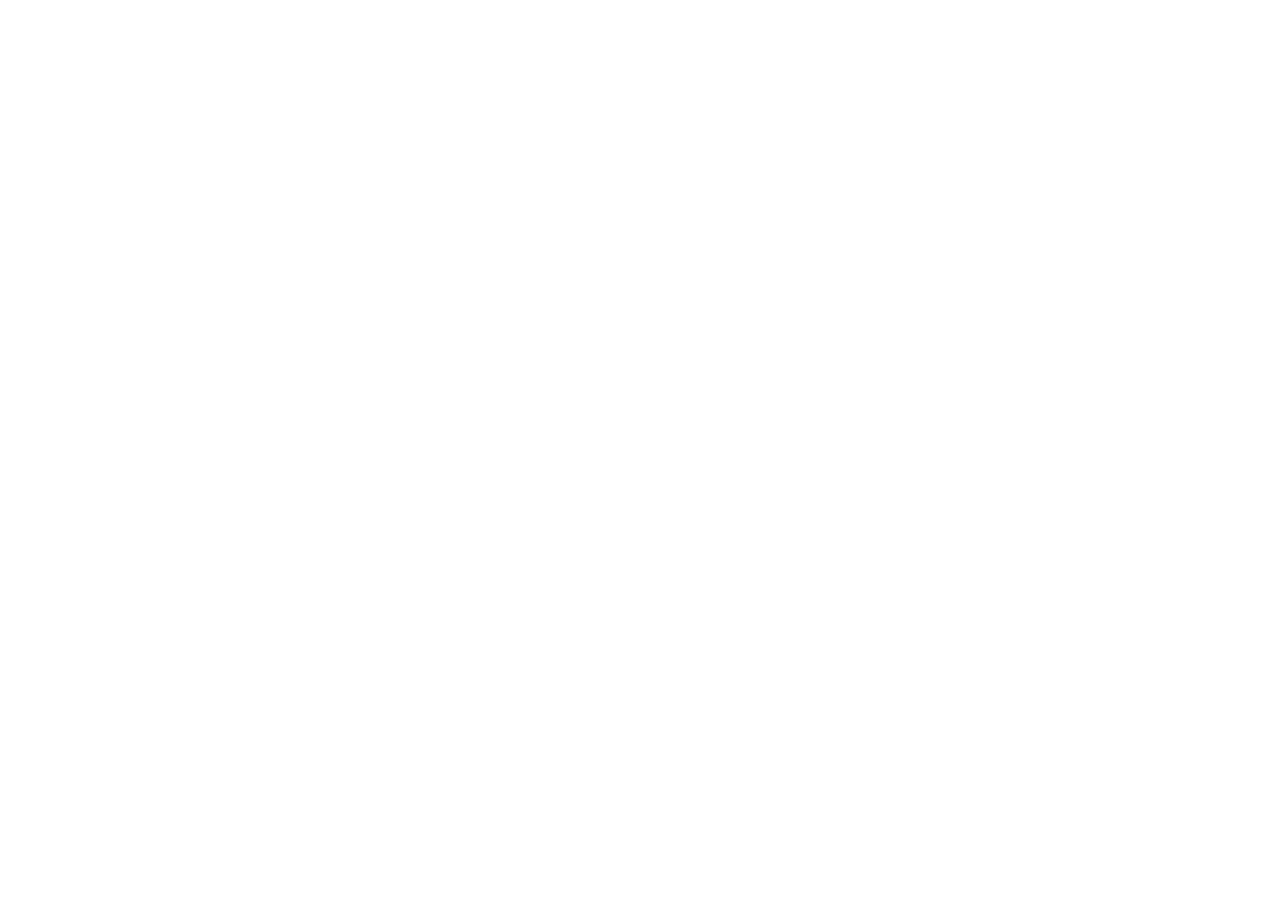
==== indext.html @ 2a91182d "Initial commit, Folder:assets/java,css,Imagens and index" ====
<!DOCTYPE html>
<html lang="en">
<head>
    <meta charset="UTF-8">
    <meta name="viewport" content="width=device-width, initial-scale=1.0">
    <link rel="stylesheet" href="./assets/css/styles.css">
    <title>Document</title>
</head>
<body>

    
    <script src="./assets/js/script.js"></script>
</body>
</html>
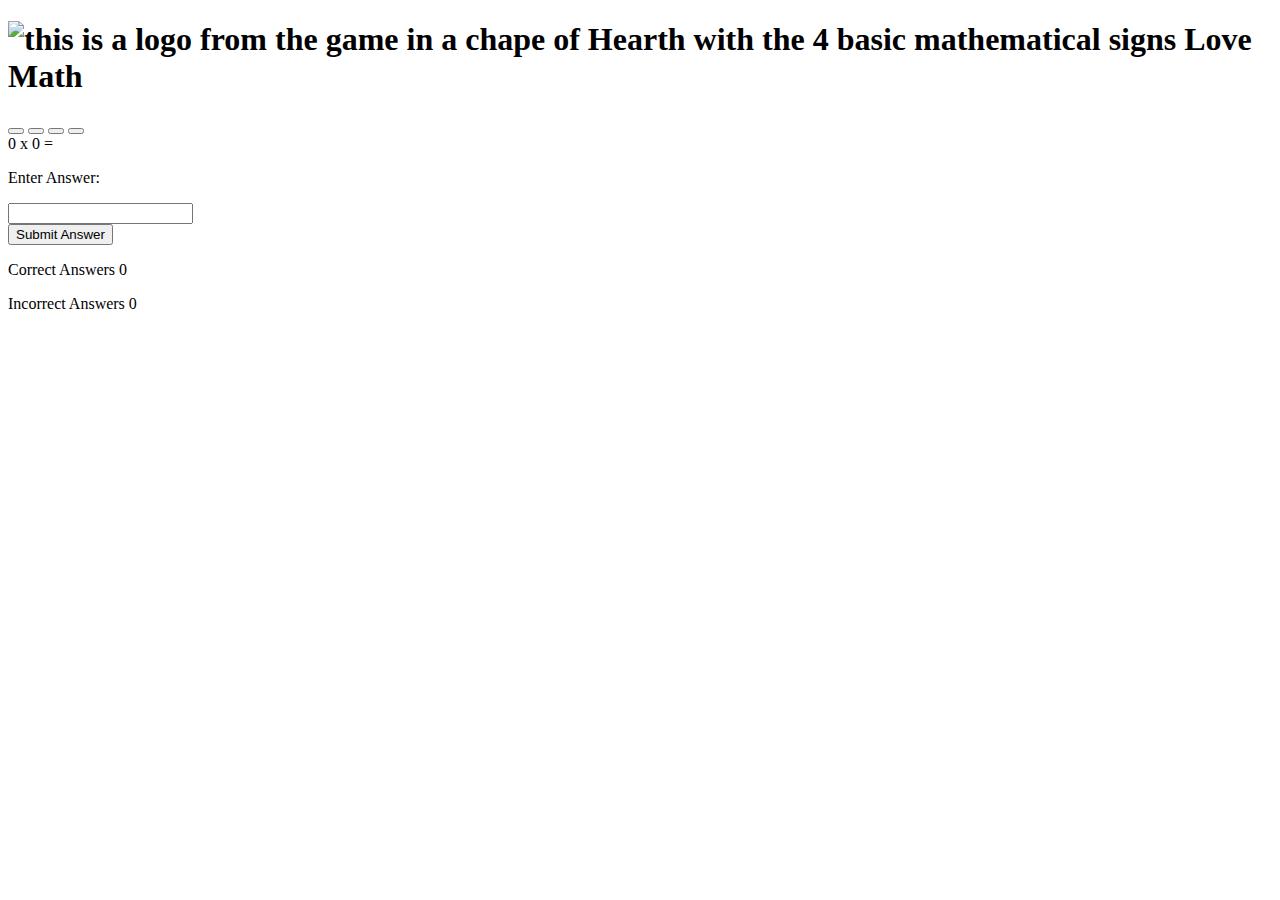
==== commit 2345e24f: "add controls for the game with bottons from  fountsawsome" ====
--- a/indext.html
+++ b/indext.html
@@ -3,12 +3,56 @@
 <head>
     <meta charset="UTF-8">
     <meta name="viewport" content="width=device-width, initial-scale=1.0">
+    <!-- Font Anton from Google Fonts -->
     <link rel="stylesheet" href="./assets/css/styles.css">
+    <link rel="preconnect" href="https://fonts.googleapis.com">
+    <link rel="preconnect" href="https://fonts.gstatic.com" crossorigin>
+    <link href="https://fonts.googleapis.com/css2?family=Anton&display=swap" rel="stylesheet">
+    <!-- Sorce Fount awsome for bottons -->
+    <link rel="stylesheet" href="https://use.fontawesome.com/releases/v5.7.2/css/all.css" integrity="sha384-fnmOCqbTlWIlj8LyTjo7mOUStjsKC4pOpQbqyi7RrhN7udi9RwhKkMHpvLbHG9Sr" crossorigin="anonymous">
     <title>Document</title>
 </head>
 <body>
+<header>
+    <h1 class="heading">
+        <img class="logo" src="./assets/images/logo.png" alt="this is a logo from the game in a chape of Hearth with the 4 basic mathematical signs"> Love Math
+    </h1>
+</header>
+<main>
+    <section class="game-area">
+        <div class="controls-area">
+            <button class="btn btn--big btn--green">
+                <i class="fas fa-plus"></i>
+            </button>
+            <button class="btn btn--big btn--blue">
+                <i class="fas fa-minus"></i>
+            </button>
+            <button class="btn btn--big btn--orange">
+                <i class="fas fa-times"></i>
+            </button>
+            <button class="btn btn--big btn--red">
+                <i class="fas fa-divide"></i>
+            </button>
+        </div>
+        <div class="question-area">
+            <span id="operand1">0</span>
+            <span id="operator">x</span>
+            <span id="operand2">0</span>
+            <span>=</span>
+            <p class="andswer-message">Enter Answer:</p>
+            <input  id="andswer-box" type="numbers">
+        </div>
+        <button class="btn btn--big btn--gray">Submit Answer</button>
+        
+    </section>
+    <section class="score-area">
+        <p class="scores">Correct Answers <span id="score">0</span></p>
+        <p class="scores">Incorrect Answers <span id="incorrect">0</span></p>
+    </section>
+</main>
+<footer>
 
-    
+</footer>
     <script src="./assets/js/script.js"></script>
 </body>
 </html>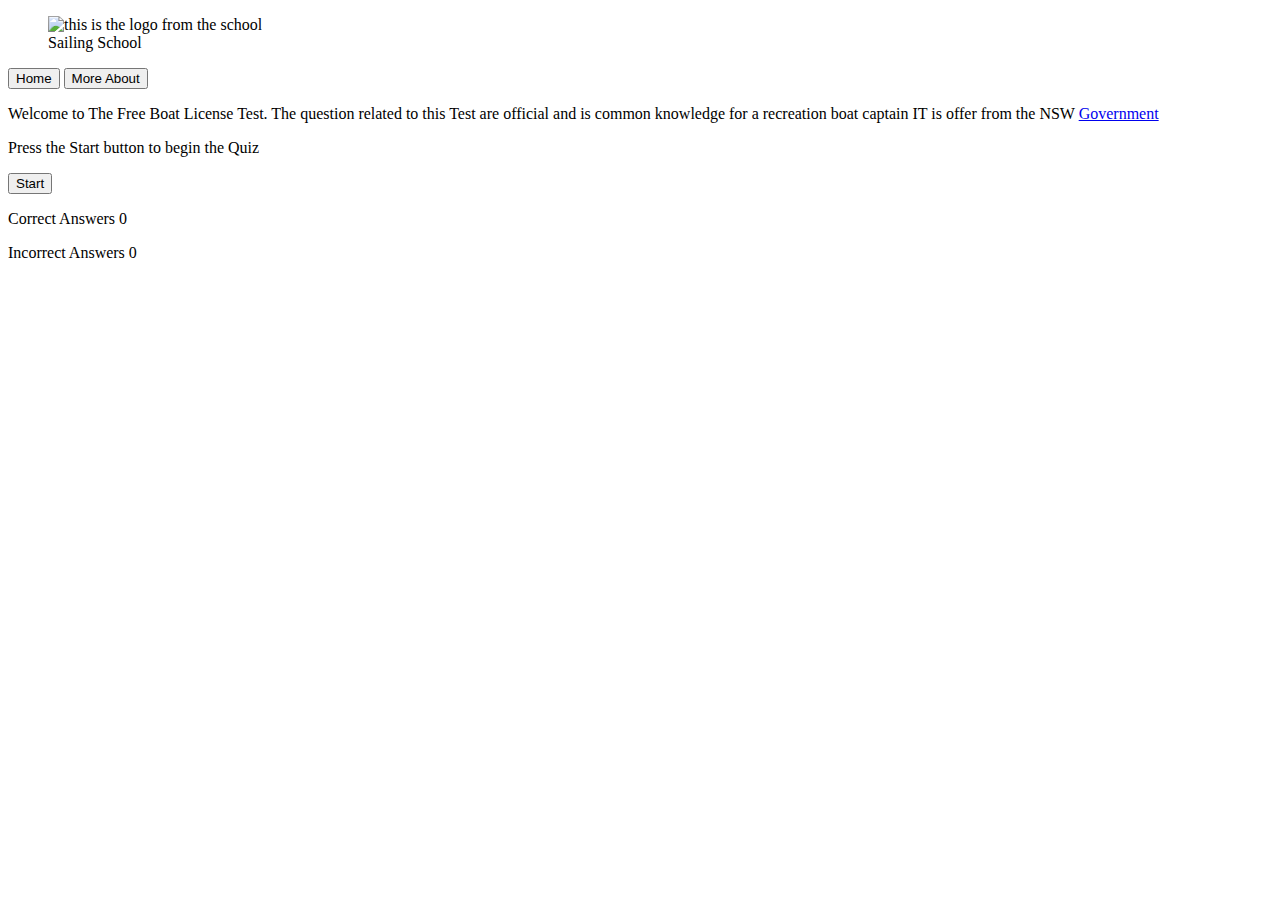
==== commit ef9bfc81: "add section from the game basic idea" ====
--- a/indext.html
+++ b/indext.html
@@ -3,56 +3,50 @@
 <head>
     <meta charset="UTF-8">
     <meta name="viewport" content="width=device-width, initial-scale=1.0">
-    <!-- Font Anton from Google Fonts -->
-    <link rel="stylesheet" href="./assets/css/styles.css">
-    <link rel="preconnect" href="https://fonts.googleapis.com">
-    <link rel="preconnect" href="https://fonts.gstatic.com" crossorigin>
-    <link href="https://fonts.googleapis.com/css2?family=Anton&display=swap" rel="stylesheet">
-    <!-- Sorce Fount awsome for bottons -->
-    <link rel="stylesheet" href="https://use.fontawesome.com/releases/v5.7.2/css/all.css" integrity="sha384-fnmOCqbTlWIlj8LyTjo7mOUStjsKC4pOpQbqyi7RrhN7udi9RwhKkMHpvLbHG9Sr" crossorigin="anonymous">
+    <!-- Meta tags for search eng. -->
+    <meta name="description" content="Boat License">
+    <meta name="keywords" content="sailing, boat,learn boating ">
+    <!-- Favicon free sorce https://icons8.com/ -->
+    <link rel="icon"  sizes="32x32" href="./assets/images/icons8_32.png">
+    <link rel="icon" sizes="16x16" href="./assets/images/icons8_16.png">
     <title>Document</title>
 </head>
 <body>
-<header>
-    <h1 class="heading">
-        <img class="logo" src="./assets/images/logo.png" alt="this is a logo from the game in a chape of Hearth with the 4 basic mathematical signs"> Love Math
-    </h1>
-</header>
-<main>
-    <section class="game-area">
-        <div class="controls-area">
-            <button class="btn btn--big btn--green">
-                <i class="fas fa-plus"></i>
-            </button>
-            <button class="btn btn--big btn--blue">
-                <i class="fas fa-minus"></i>
-            </button>
-            <button class="btn btn--big btn--orange">
-                <i class="fas fa-times"></i>
-            </button>
-            <button class="btn btn--big btn--red">
-                <i class="fas fa-divide"></i>
-            </button>
-        </div>
-        <div class="question-area">
-            <span id="operand1">0</span>
-            <span id="operator">x</span>
-            <span id="operand2">0</span>
-            <span>=</span>
-            <p class="andswer-message">Enter Answer:</p>
-            <input  id="andswer-box" type="numbers">
-        </div>
-        <button class="btn btn--big btn--gray">Submit Answer</button>
-        
-    </section>
-    <section class="score-area">
-        <p class="scores">Correct Answers <span id="score">0</span></p>
-        <p class="scores">Incorrect Answers <span id="incorrect">0</span></p>
-    </section>
-</main>
-<footer>
+  <header>
+    <figure>
+        <img src="./assets/images/logo.png" alt="this is the logo from the school" width="200" height="200">
+        <figcaption>Sailing School</figcaption>
+    </figure>
+    <nav>
+        <button>Home</button>
+        <button>More About</button>
+    </nav>
+  </header>
+  <main>
+    <aside>
+        <p>Welcome to The Free Boat License Test. The question related to this Test are official and is common knowledge for a recreation boat captain IT is offer from the NSW <a href="https://www.nsw.gov.au/sites/default/files/2021-10/general-boat-driving-licence-knowledge-test-questions.pdf">Government</a> </p>
+        <p>Press the Start button to begin the Quiz</p>
+        <button onclick="startQuiz()">Start</button>
+    </aside>
+<section id="question-container" style="display: none;" >
+    <img id="question.image" src="" alt="Question Image">
 
-</footer>
-    <script src="./assets/js/script.js"></script>
+</section>
+
+<section id="question">
+    <p id="question-text"></p>
+    <ul class="options" id="option-container"></ul>
+    <button id="submit" onclick="calculateScore()" style="display: none;"></button>
+</section>
+
+<section class="score-area">
+    <p class="scores">Correct Answers <span id="score">0</span></p>
+    <p class="scores">Incorrect Answers <span id="incorrect">0</span></p>
+</section>
+
+  </main>
+  <footer>
+
+  </footer>  
 </body>
 </html>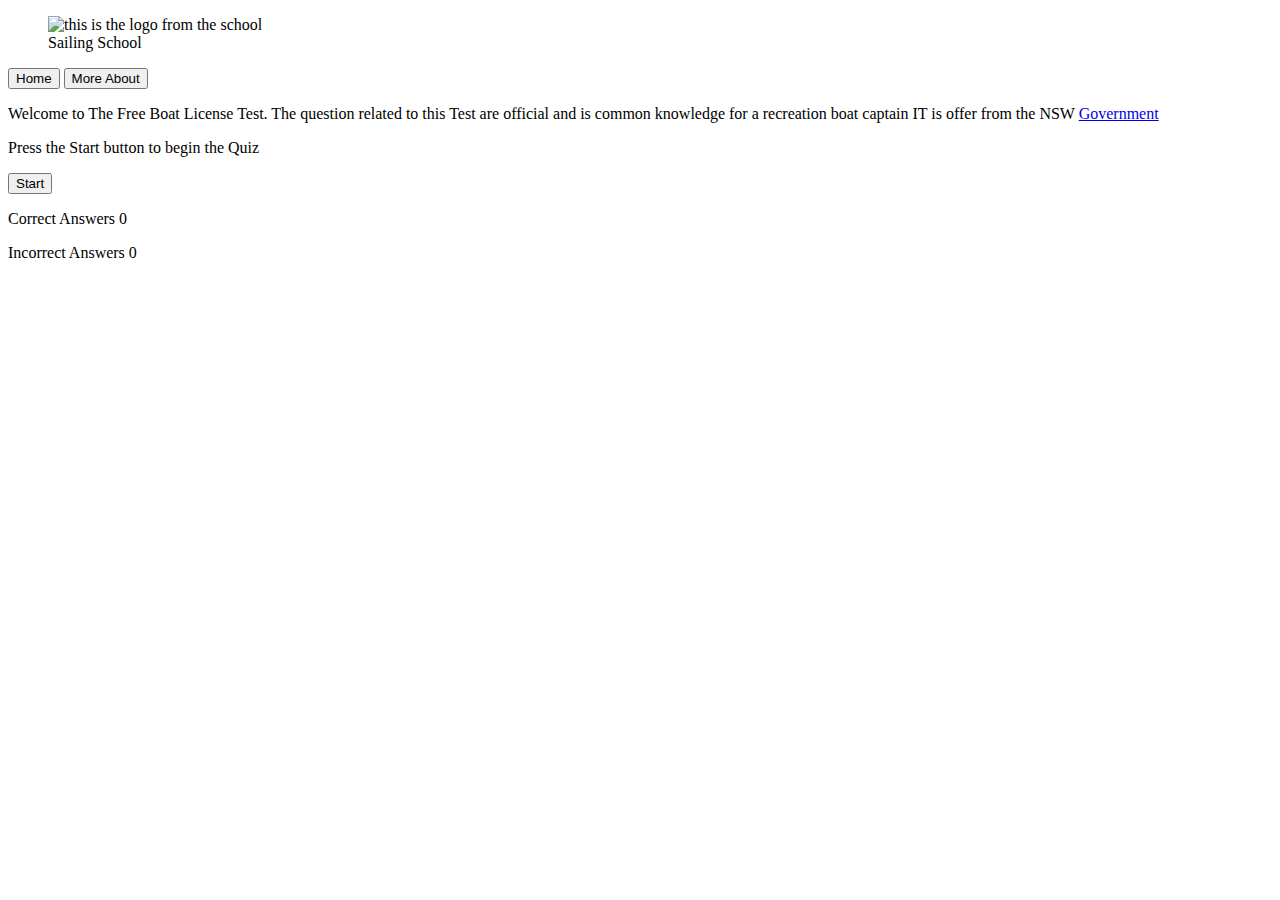
==== commit 65d1cd74: "add external links for font and Icons, add link for style and scrip" ====
--- a/indext.html
+++ b/indext.html
@@ -47,6 +47,7 @@
   </main>
   <footer>
 
-  </footer>  
+  </footer>
+  <script src="./assets/js/script.js"></script>  
 </body>
 </html>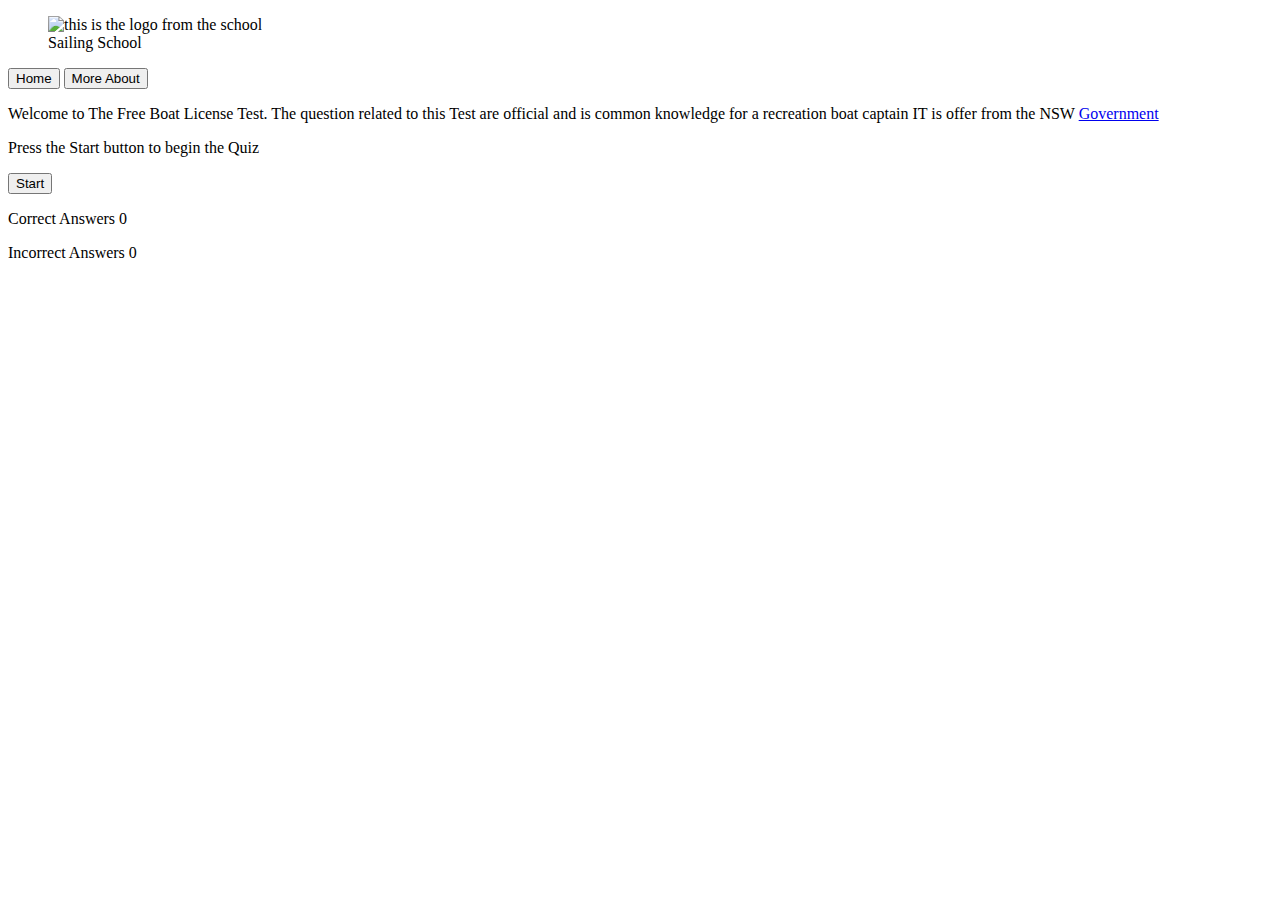
==== commit 303a475e: "Add question exemples with pictues" ====
--- a/indext.html
+++ b/indext.html
@@ -9,7 +9,14 @@
     <!-- Favicon free sorce https://icons8.com/ -->
     <link rel="icon"  sizes="32x32" href="./assets/images/icons8_32.png">
     <link rel="icon" sizes="16x16" href="./assets/images/icons8_16.png">
-    <title>Document</title>
+    <!-- Font Anton from Google Fonts -->
+    <link rel="stylesheet" href="./assets/css/styles.css">
+    <link rel="preconnect" href="https://fonts.googleapis.com">
+    <link rel="preconnect" href="https://fonts.gstatic.com" crossorigin>
+    <link href="https://fonts.googleapis.com/css2?family=Anton&display=swap" rel="stylesheet">
+    <!-- Sorce Fount awsome for bottons -->
+    <link rel="stylesheet" href="https://use.fontawesome.com/releases/v5.7.2/css/all.css" integrity="sha384-fnmOCqbTlWIlj8LyTjo7mOUStjsKC4pOpQbqyi7RrhN7udi9RwhKkMHpvLbHG9Sr" crossorigin="anonymous">
+    <title>Quizz Boat License</title>
 </head>
 <body>
   <header>
@@ -22,32 +29,33 @@
         <button>More About</button>
     </nav>
   </header>
-  <main>
-    <aside>
+
+  <main id="quiz-container">
+    <aside id="start-container">
         <p>Welcome to The Free Boat License Test. The question related to this Test are official and is common knowledge for a recreation boat captain IT is offer from the NSW <a href="https://www.nsw.gov.au/sites/default/files/2021-10/general-boat-driving-licence-knowledge-test-questions.pdf">Government</a> </p>
         <p>Press the Start button to begin the Quiz</p>
         <button onclick="startQuiz()">Start</button>
     </aside>
-<section id="question-container" style="display: none;" >
-    <img id="question.image" src="" alt="Question Image">
 
-</section>
+    <section id='question-container' style="display: none;" >
+    <img id='question-image' src="" alt="Question Image">
+    </section>
+    
+    <section id="question">
+    <p id='question-text'></p>
+    <ul class="options" id='options-container'></ul>
+    <button id="submit" onclick="calculateScore()" style="display: none;">Submit</button>
+    </section>
 
-<section id="question">
-    <p id="question-text"></p>
-    <ul class="options" id="option-container"></ul>
-    <button id="submit" onclick="calculateScore()" style="display: none;"></button>
-</section>
-
-<section class="score-area">
+    <section class="score-area">
     <p class="scores">Correct Answers <span id="score">0</span></p>
     <p class="scores">Incorrect Answers <span id="incorrect">0</span></p>
-</section>
+    </section>
 
   </main>
   <footer>
 
   </footer>
-  <script src="./assets/js/script.js"></script>  
+  <script src="./assets/js/"></script>  
 </body>
 </html>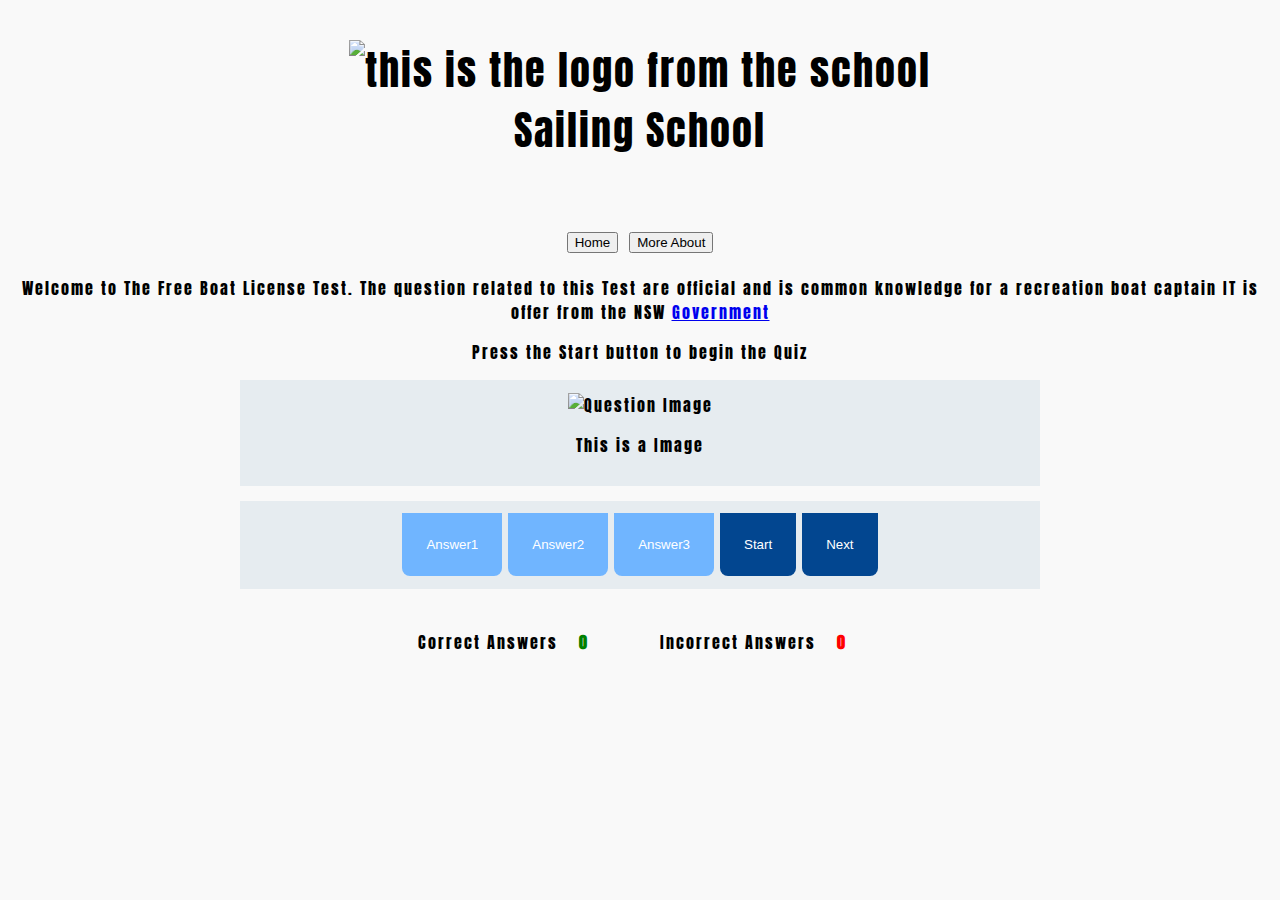
==== commit da9116b8: "add a bit style for bottons" ====
--- a/indext.html
+++ b/indext.html
@@ -34,24 +34,24 @@
     <aside id="start-container">
         <p>Welcome to The Free Boat License Test. The question related to this Test are official and is common knowledge for a recreation boat captain IT is offer from the NSW <a href="https://www.nsw.gov.au/sites/default/files/2021-10/general-boat-driving-licence-knowledge-test-questions.pdf">Government</a> </p>
         <p>Press the Start button to begin the Quiz</p>
-        <button onclick="startQuiz()">Start</button>
     </aside>
 
-    <section id='question-container' style="display: none;" >
-    <img id='question-image' src="" alt="Question Image">
+    <section id='question-container' style="display:;" >
+        <img id='question-image' src="" alt="Question Image">
+        <p>This is a Image</p>
     </section>
     
     <section id="question">
-    <p id='question-text'></p>
-    <ul class="options" id='options-container'></ul>
-    <button id="submit" onclick="calculateScore()" style="display: none;">Submit</button>
+        <button class="q-btn">Answer1</button>
+        <button class="q-btn">Answer2</button>
+        <button class="q-btn">Answer3</button>
+        <button id="start-btn" class="move-btn">Start</button>
+        <button id="next-btn" class="move-btn">Next</button>
+    
     </section>
-
-    <section class="score-area">
-    <p class="scores">Correct Answers <span id="score">0</span></p>
-    <p class="scores">Incorrect Answers <span id="incorrect">0</span></p>
+        <p class="scores">Correct Answers <span id="score">0</span></p>
+        <p class="scores">Incorrect Answers <span id="incorrect">0</span></p>
     </section>
-
   </main>
   <footer>
 
--- a/assets/css/styles.css
+++ b/assets/css/styles.css
@@ -0,0 +1,139 @@
+/* --------- Global style */
+body{
+    font-family: "Anton", sans-serif;
+    letter-spacing:  2px;
+    background-color: #f9f9f9;
+    text-align: center;
+    margin: 0;  
+}
+
+
+/* --------- Heading */
+
+header {
+font-size: 2.5rem;
+}
+
+/* --------- Game layout */
+
+section {
+    background-color: #E6ECF0;
+    box-sizing: border-box;
+    margin-left: auto;
+    margin-right: auto;
+    padding: 1%;
+    margin-top: 15px;
+    width: 800px;
+    max-width: 90%;
+}
+.q-btn{
+ padding: 1.5rem;
+ background-color: #70b5ff; 
+ color: white;
+ border: none;
+ border-radius:  0 0 0.5rem 0.5rem;  
+}
+.move-btn{
+padding: 1.5rem;
+ background-color: #024690; 
+ color: white;
+ border: none;
+ border-radius:  0 0 0.5rem 0.5rem;  
+}
+span {
+    padding: 0 15px;
+}
+
+#score {
+    color: green;
+    font-weight: bold;
+}
+
+#incorrect {
+    color: red;
+    font-weight: bold;
+}
+
+.scores {
+    display: inline-block;
+    padding: 25px;
+}
+
+/* --------- Buttons */
+
+
+/* --------- Media queries */
+
+@media (max-width: 414px) {
+    .controls-area {
+        width: 100%;
+    }
+
+    .btn--big {
+        margin: 0 10px;
+        padding: 5px;
+        border: 5px solid;
+        width: 50px;
+        height: 50px;
+        font-size: 1.5rem;
+    }
+
+    .btn--big::after {
+        font-size: 0.6rem;
+        left: -0.7rem;
+    }
+
+    .question-area {
+        padding: 10% 0;
+        width: 100%;
+    }
+
+    .question-area span {
+        padding: 0;
+    }
+
+    .answer-message {
+        display: block;
+    }
+
+    #answer-box {
+        display: block;
+        margin: 0 auto;
+    }
+    .btn--gray {
+        margin-top: 0;
+    }
+
+    .score-area {
+        width: 100%;
+    }
+
+    .scores {
+        margin: 0.5em auto;
+        display: block;
+        padding: 5px;
+    }
+
+    .heading {
+        font-size: 2rem;
+    }
+}
+
+@media (max-width: 320px) {
+    .game-area {
+        height: 70vh;
+    }
+
+    .controls-area {
+        width: 75%;
+        margin: 10px auto;
+    }
+
+    .btn--big {
+        margin: 10px 10px;
+    }
+    .question-area {
+        padding: 10px 0;
+    }
+
+}